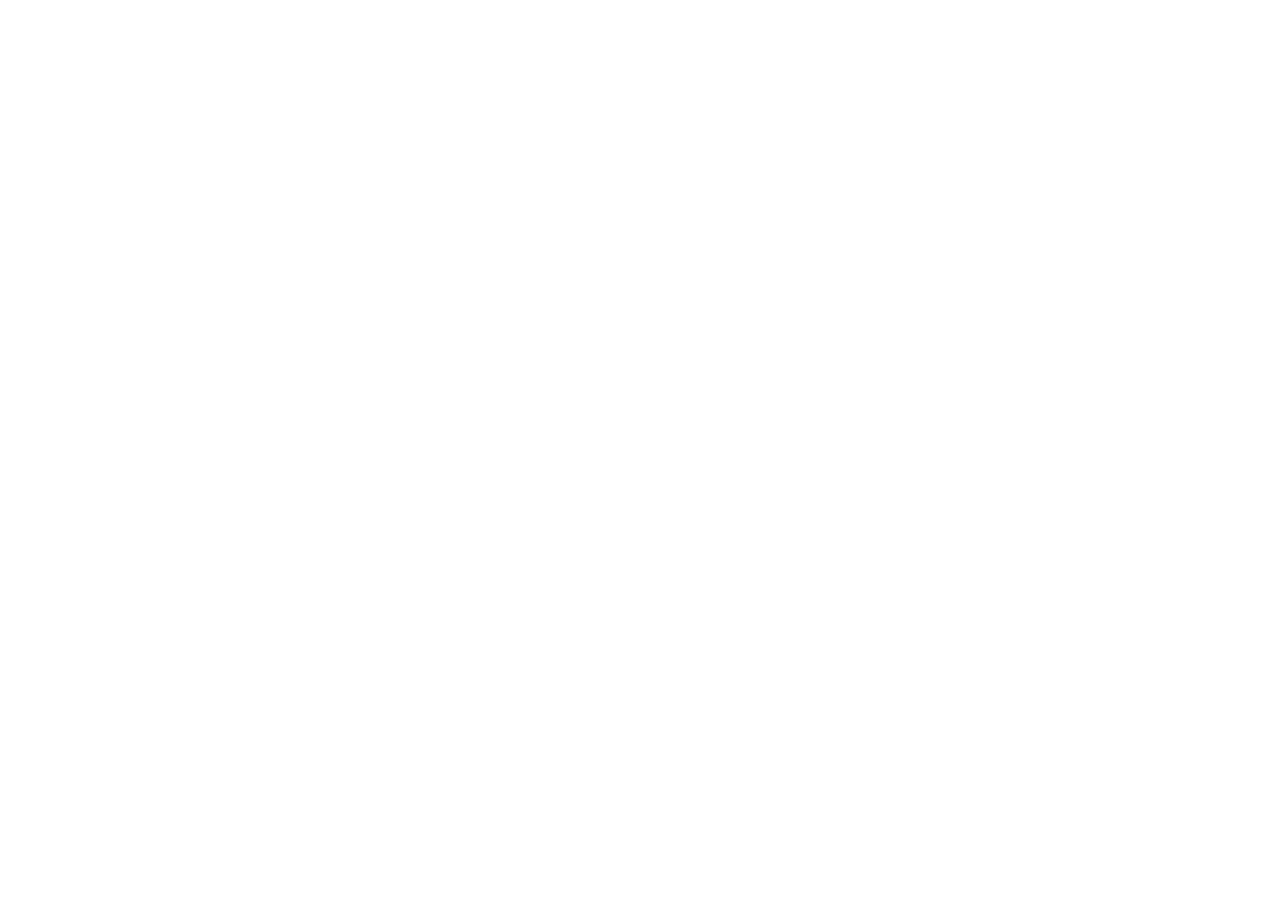
==== index.html @ d623648e "Add all metadata" ====
<!-- including the doctype tells browsers to use standards mode instead of quirks mode -->
<!DOCTYPE html>
<!-- all content, including page metadata, should be contained within the HTML tags -->
<html lang="en-US">
  <!-- metadata, such as title and author, as well as links to external resources like stylesheets, goes in the `head` -->
  <head>
    <!-- character encoding required by HTML5. Browser default is `windows-1252` -->
    <meta charset="utf-8">

    <!-- `title` is displayed in browser tab, open window list, history, search results, and social media cards (unless redefined in meta tags) -->
    <title>The Perfect Website</title>

    <!-- prevents page from being resized based on device screen size -->
    <meta name="viewport" content="width=device-width">

    <!-- provides an SEO-friendly description of the site -->
    <meta name="description" content="Check out the source code for this site to see a model example of how websites should be built">

    <!-- useful for coloring the browser interface (title bar, tab bars, etc.). Especially useful for PWAs -->
    <meta name="theme-color" content="#226DAA">

    <!-- Facebook Open Graph metadata for social media cards when links are posted -->
    <meta property="og:title" content="The Perfect Website">
    <meta property="og:description" content="A Model Example of How Websites Should be Built">
    <meta property="og:image" content="http://127.0.0.1:5500/images/screenshot.jpeg">
    <meta property="og:image:alt" content="Screenshot of the website landing page">

    <!-- Twitter social media card markup -->
    <meta name="twitter:title" content="The Perfect Website">
    <meta name="twitter:description" content="A Model Example of How Websites Should be Built">
    <meta name="twitter:url" content="http://127.0.0.1:5500/?src=twitter">
    <meta name="twitter:image:src" content="http://127.0.0.1:5500/images/screenshot.jpeg">
    <meta name="twitter:image:alt" content="Screenshot of the website landing page">
    <meta name="twitter:creator" content="@Rich_Carrigan">

    <!-- link to external CSS file -->
    <link rel="stylesheet" href="css/styles.css">

    <!-- direct browser to favicon files -->
    <link rel="icon" sizes="16x16" type="image/png" href="images/favicon-16x16.png">
    <link rel="icon" sizes="32x32" type="image/png" href="images/favicon-32x32.png">
    <link rel="icon" sizes="48x48" href="images/favicon.ico">
    <link rel="apple-touch-icon" sizes="180x180" href="images/apple-touch-icon.png">

    <link rel="manifest" href="manifest.json">
  </head>

  <!-- all visible page content goes in the body -->
  <body>

    <!-- <script defer src="scripts/lightswitch.js"></script> -->
  </body>
</html>
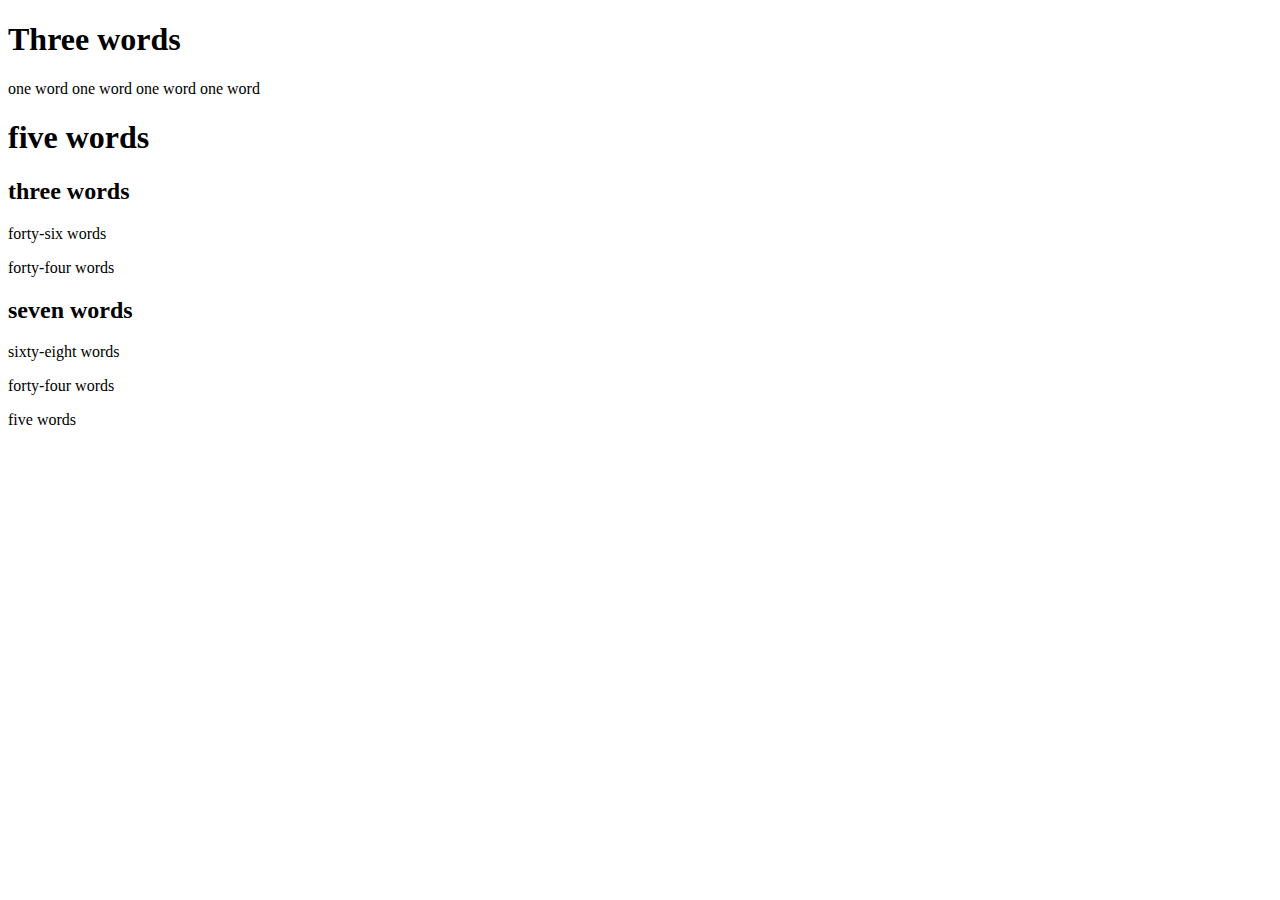
==== commit 82380862: "Add some semantic HTML" ====
--- a/index.html
+++ b/index.html
@@ -48,6 +48,35 @@
   <!-- all visible page content goes in the body -->
   <body>
 
+    <!-- semantic HTML elements should always be preferred over non-semantic elements (i.e. `div` and `span`) -->
+    <header>
+      <h1>Three words</h1>
+      <nav>
+        <a>one word</a>
+        <a>one word</a>
+        <a>one word</a>
+        <a>one word</a>
+      </nav>
+    </header>
+    <main>
+      <header>
+        <h1>five words</h1>
+      </header>
+      <section>
+        <h2>three words</h2>
+        <p>forty-six words</p>
+        <p>forty-four words</p>
+      </section>
+      <section>
+        <h2>seven words</h2>
+        <p>sixty-eight words</p>
+        <p>forty-four words</p>
+      </section>
+    </main>
+    <footer>
+      <p>five words</p>
+    </footer>
+
     <!-- <script defer src="scripts/lightswitch.js"></script> -->
   </body>
 </html>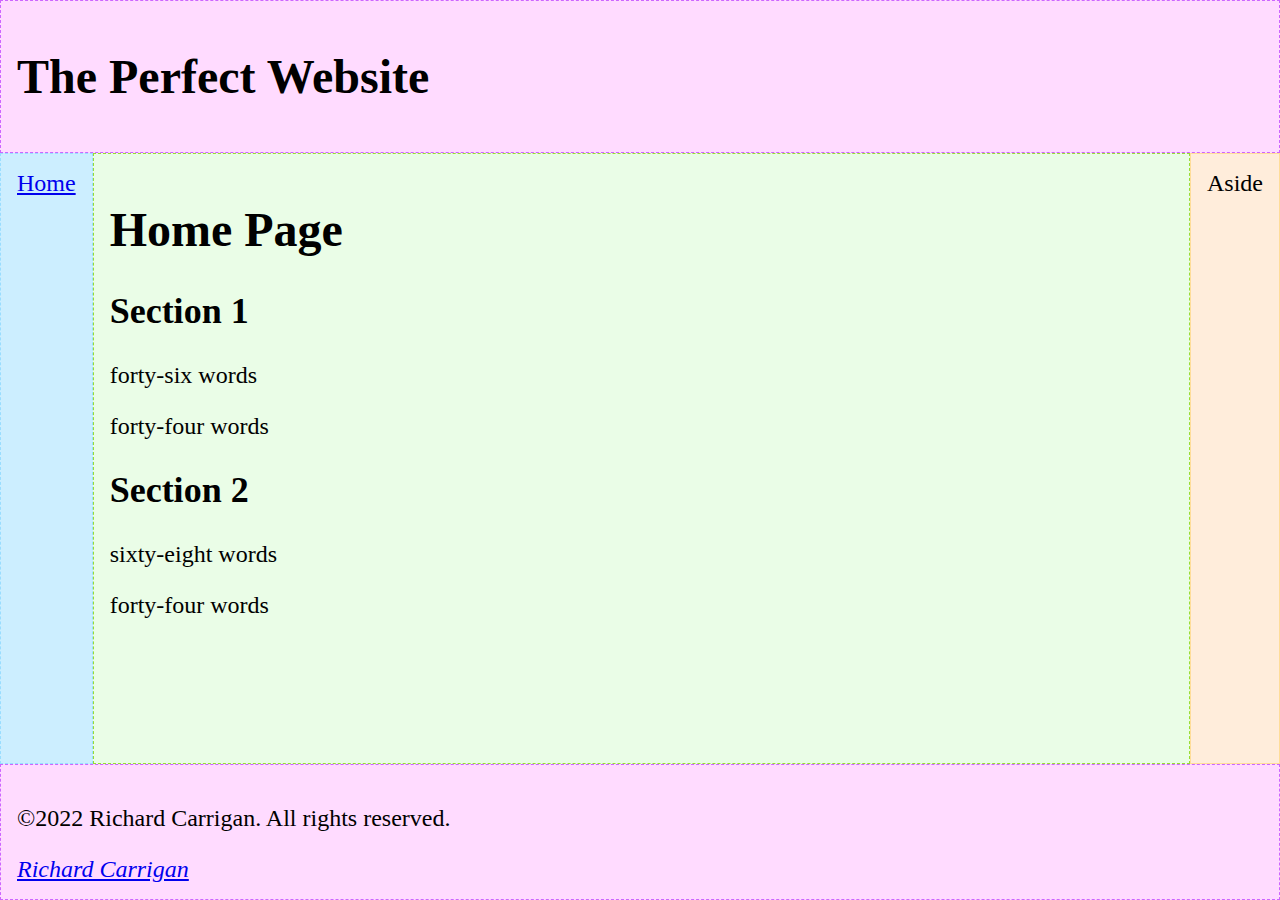
==== commit 3d1dd07b: "Apply Holy Grail Layout to home. No need for 2nd page." ====
--- a/index.html
+++ b/index.html
@@ -45,36 +45,36 @@
     <link rel="manifest" href="manifest.json">
   </head>
 
+  <!-- This page uses the 'Holy Grail Layout' pattern, as described here: https://web.dev/patterns/layout/holy-grail/ -->
+
   <!-- all visible page content goes in the body -->
   <body>
-
     <!-- semantic HTML elements should always be preferred over non-semantic elements (i.e. `div` and `span`) -->
-    <header>
-      <h1>Three words</h1>
-      <nav>
-        <a>one word</a>
-        <a>one word</a>
-        <a>one word</a>
-        <a>one word</a>
-      </nav>
+    <header class="section coral">
+      <h1>The Perfect Website</h1>
     </header>
-    <main>
+    <nav class="section blue">
+      <a href="/">Home</a>
+    </nav>
+    <main class="section green">
       <header>
-        <h1>five words</h1>
+        <h1>Home Page</h1>
       </header>
-      <section>
-        <h2>three words</h2>
+      <section id="section1">
+        <h2>Section 1</h2>
         <p>forty-six words</p>
         <p>forty-four words</p>
       </section>
-      <section>
-        <h2>seven words</h2>
+      <section id="section2">
+        <h2>Section 2</h2>
         <p>sixty-eight words</p>
         <p>forty-four words</p>
       </section>
     </main>
-    <footer>
-      <p>five words</p>
+    <aside class="section yellow">Aside</aside>
+    <footer class="section coral">
+      <p>&copy;2022 Richard Carrigan. All rights reserved.</p>
+      <address><a href="https://www.richardcarrigan.dev">Richard Carrigan</a></address>
     </footer>
 
     <!-- <script defer src="scripts/lightswitch.js"></script> -->
--- a/css/styles.css
+++ b/css/styles.css
@@ -0,0 +1,68 @@
+:root {
+  --blue: hsl(200, 100%, 90%);
+  --blue--b: hsl(200, 100%, 80%);
+  --coral: hsl(300, 100%, 93%);
+  --coral--b: hsl(280, 100%, 70%);
+  --green: hsl(113, 85%, 95%);
+  --green--b: hsl(84, 71%, 53%);
+  --yellow: hsl(30, 100%, 93%);
+  --yellow--b: hsl(40, 100%, 80%);
+}
+
+/* Reset styles */
+body {
+  margin: 0;
+}
+/* end reset styles */
+
+body {
+  display: grid;
+  grid-template: auto 1fr auto / auto 1fr auto;
+  min-height: 100vh;
+}
+
+header {
+  grid-column: 1 / 4;
+}
+
+nav {
+  grid-column: 1 / 2;
+}
+
+main {
+  grid-column: 2 / 3;
+}
+
+aside {
+  grid-column: 3 / 4;
+}
+
+footer {
+  grid-column: 1 / 4;
+}
+
+.blue {
+  background-color: var(--blue);
+  border: 1px solid var(--blue--b);
+}
+
+.coral {
+  background-color: var(--coral);
+  border: 1px solid var(--coral--b);
+}
+
+.green {
+  background-color: var(--green);
+  border: 1px solid var(--green--b);
+}
+
+.section {
+  font-size: 1.5rem;
+  padding: 1rem;
+  border-style: dashed;
+}
+
+.yellow {
+  background-color: var(--yellow);
+  border: 1px solid var(--yellow--b);
+}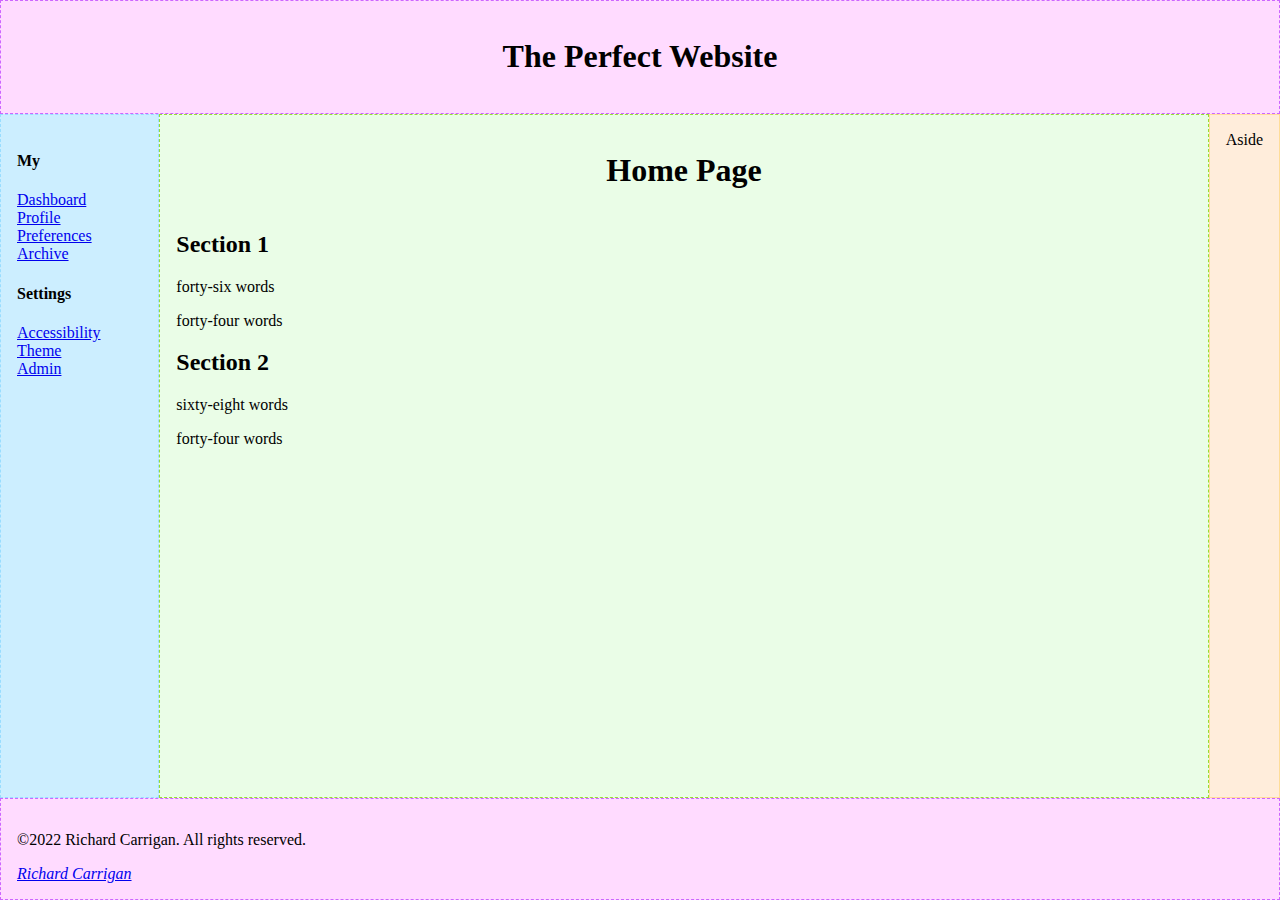
==== commit 3357d0c1: "Combine Holy Grail layout with responsive sidenav" ====
--- a/index.html
+++ b/index.html
@@ -1,48 +1,83 @@
 <!-- including the doctype tells browsers to use standards mode instead of quirks mode -->
 <!DOCTYPE html>
 <!-- all content, including page metadata, should be contained within the HTML tags -->
-<html lang="en-US">
+<html lang="en" dir="ltr">
   <!-- metadata, such as title and author, as well as links to external resources like stylesheets, goes in the `head` -->
   <head>
     <!-- character encoding required by HTML5. Browser default is `windows-1252` -->
-    <meta charset="utf-8">
+    <meta charset="utf-8" />
 
     <!-- `title` is displayed in browser tab, open window list, history, search results, and social media cards (unless redefined in meta tags) -->
     <title>The Perfect Website</title>
 
     <!-- prevents page from being resized based on device screen size -->
-    <meta name="viewport" content="width=device-width">
+    <meta name="viewport" content="width=device-width" />
 
     <!-- provides an SEO-friendly description of the site -->
-    <meta name="description" content="Check out the source code for this site to see a model example of how websites should be built">
+    <meta
+      name="description"
+      content="Check out the source code for this site to see a model example of how websites should be built"
+    />
 
     <!-- useful for coloring the browser interface (title bar, tab bars, etc.). Especially useful for PWAs -->
-    <meta name="theme-color" content="#226DAA">
+    <meta name="theme-color" content="#226DAA" />
 
     <!-- Facebook Open Graph metadata for social media cards when links are posted -->
-    <meta property="og:title" content="The Perfect Website">
-    <meta property="og:description" content="A Model Example of How Websites Should be Built">
-    <meta property="og:image" content="http://127.0.0.1:5500/images/screenshot.jpeg">
-    <meta property="og:image:alt" content="Screenshot of the website landing page">
+    <meta property="og:title" content="The Perfect Website" />
+    <meta
+      property="og:description"
+      content="A Model Example of How Websites Should be Built"
+    />
+    <meta
+      property="og:image"
+      content="http://127.0.0.1:5500/images/screenshot.jpeg"
+    />
+    <meta
+      property="og:image:alt"
+      content="Screenshot of the website landing page"
+    />
 
     <!-- Twitter social media card markup -->
-    <meta name="twitter:title" content="The Perfect Website">
-    <meta name="twitter:description" content="A Model Example of How Websites Should be Built">
-    <meta name="twitter:url" content="http://127.0.0.1:5500/?src=twitter">
-    <meta name="twitter:image:src" content="http://127.0.0.1:5500/images/screenshot.jpeg">
-    <meta name="twitter:image:alt" content="Screenshot of the website landing page">
-    <meta name="twitter:creator" content="@Rich_Carrigan">
+    <meta name="twitter:title" content="The Perfect Website" />
+    <meta
+      name="twitter:description"
+      content="A Model Example of How Websites Should be Built"
+    />
+    <meta name="twitter:url" content="http://127.0.0.1:5500/?src=twitter" />
+    <meta
+      name="twitter:image:src"
+      content="http://127.0.0.1:5500/images/screenshot.jpeg"
+    />
+    <meta
+      name="twitter:image:alt"
+      content="Screenshot of the website landing page"
+    />
+    <meta name="twitter:creator" content="@Rich_Carrigan" />
 
     <!-- link to external CSS file -->
-    <link rel="stylesheet" href="css/styles.css">
+    <link rel="stylesheet" href="css/styles.css" />
 
     <!-- direct browser to favicon files -->
-    <link rel="icon" sizes="16x16" type="image/png" href="images/favicon-16x16.png">
-    <link rel="icon" sizes="32x32" type="image/png" href="images/favicon-32x32.png">
-    <link rel="icon" sizes="48x48" href="images/favicon.ico">
-    <link rel="apple-touch-icon" sizes="180x180" href="images/apple-touch-icon.png">
+    <link
+      rel="icon"
+      sizes="16x16"
+      type="image/png"
+      href="images/favicon-16x16.png"
+    />
+    <link
+      rel="icon"
+      sizes="32x32"
+      type="image/png"
+      href="images/favicon-32x32.png"
+    />
+    <link rel="icon" sizes="48x48" href="images/favicon.ico" />
+    <link
+      rel="apple-touch-icon"
+      sizes="180x180"
+      href="images/apple-touch-icon.png"
+    />
 
-    <link rel="manifest" href="manifest.json">
+    <link rel="manifest" href="manifest.json" />
   </head>
 
   <!-- This page uses the 'Holy Grail Layout' pattern, as described here: https://web.dev/patterns/layout/holy-grail/ -->
@@ -51,11 +86,48 @@
   <body>
     <!-- semantic HTML elements should always be preferred over non-semantic elements (i.e. `div` and `span`) -->
     <header class="section coral">
+      <a
+        href="#sidenav-open"
+        id="sidenav-button"
+        class="hamburger"
+        title="Open Menu"
+        aria-label="Open Menu"
+      >
+        <svg
+          viewBox="0 0 50 40"
+          role="presentation"
+          focusable="false"
+          aria-label="trigram for heaven symbol"
+        >
+          <line x1="0" x2="100%" y1="10%" y2="10%"></line>
+          <line x1="0" x2="100%" y1="50%" y2="50%"></line>
+          <line x1="0" x2="100%" y1="90%" y2="90%"></line>
+        </svg>
+      </a>
       <h1>The Perfect Website</h1>
     </header>
-    <nav class="section blue">
-      <a href="/">Home</a>
-    </nav>
+    <aside id="sidenav-open" class="section blue">
+      <nav>
+        <h4>My</h4>
+        <a href="#">Dashboard</a>
+        <a href="#">Profile</a>
+        <a href="#">Preferences</a>
+        <a href="#">Archive</a>
+        <h4>Settings</h4>
+        <a href="#">Accessibility</a>
+        <a href="#">Theme</a>
+        <a href="#">Admin</a>
+      </nav>
+      <a
+        href="#"
+        id="sidenav-close"
+        title="Close Menu"
+        aria-label="Close Menu"
+        onchange="history.go(-1)"
+      >
+        Close
+      </a>
+    </aside>
     <main class="section green">
       <header>
         <h1>Home Page</h1>
@@ -74,9 +146,11 @@
     <aside class="section yellow">Aside</aside>
     <footer class="section coral">
       <p>&copy;2022 Richard Carrigan. All rights reserved.</p>
-      <address><a href="https://www.richardcarrigan.dev">Richard Carrigan</a></address>
+      <address>
+        <a href="https://www.richardcarrigan.dev">Richard Carrigan</a>
+      </address>
     </footer>
 
-    <!-- <script defer src="scripts/lightswitch.js"></script> -->
+    <script defer src="scripts/script.js"></script>
   </body>
-</html>+</html>
--- a/css/styles.css
+++ b/css/styles.css
@@ -15,30 +15,38 @@
 }
 /* end reset styles */
 
+aside {
+  grid-column: 3 / 4;
+}
+
+aside:has(nav) {
+  grid-column: 1 / 2;
+}
+
+aside > nav {
+  display: flex;
+  flex-direction: column;
+}
+
 body {
   display: grid;
   grid-template: auto 1fr auto / auto 1fr auto;
   min-height: 100vh;
 }
 
-header {
+footer {
   grid-column: 1 / 4;
 }
 
-nav {
-  grid-column: 1 / 2;
+header {
+  grid-column: 1 / 4;
+  display: flex;
+  align-items: center;
+  justify-content: center;
 }
 
 main {
   grid-column: 2 / 3;
-}
-
-aside {
-  grid-column: 3 / 4;
-}
-
-footer {
-  grid-column: 1 / 4;
 }
 
 .blue {
@@ -56,8 +64,35 @@
   border: 1px solid var(--green--b);
 }
 
+.hamburger {
+  --size: 4rem;
+  display: flex;
+  align-content: center;
+  justify-content: center;
+  place-content: center;
+  padding: 1rem;
+  box-sizing: border-box;
+  border-radius: 50%;
+  border: 2px solid transparent;
+  -webkit-margin-start: -1rem;
+  margin-inline-start: -1rem;
+  block-size: var(--size);
+  inline-size: var(--size);
+  outline: none;
+  transition: border-color 0.25s ease, background-color 0.25s ease;
+}
+
+.hamburger > svg {
+  width: 100%;
+}
+
+.hamburger > svg > line {
+  stroke: black;
+  stroke-width: 7px;
+  transition: stroke 0.25s ease;
+}
+
 .section {
-  font-size: 1.5rem;
   padding: 1rem;
   border-style: dashed;
 }
@@ -65,4 +100,64 @@
 .yellow {
   background-color: var(--yellow);
   border: 1px solid var(--yellow--b);
-}+}
+
+#sidenav-button,
+#sidenav-close {
+  -webkit-tap-highlight-color: transparent;
+  -webkit-touch-callout: none;
+  -webkit-user-select: none;
+  -moz-user-select: none;
+  -ms-user-select: none;
+  user-select: none;
+  touch-action: manipulation;
+  display: none;
+}
+
+#sidenav-open {
+  --easeOutExpo: cubic-bezier(0.16, 1, 0.3, 1);
+  --duration: 0.6s;
+  display: grid;
+  grid-template-columns: [nav] 2fr [escape] 1fr;
+}
+
+@media (prefers-reduced-motion: reduce) {
+  #sidenav-open {
+    --duration: 1ms;
+  }
+}
+
+@media (max-width: 540px) {
+  aside:not(aside:has(nav)) {
+    grid-area: 3 / 1;
+  }
+
+  body {
+    grid-template: auto 1fr auto auto / 1fr;
+  }
+
+  main {
+    grid-area: 2 / 1;
+  }
+
+  #sidenav-button, #sidenav-close {
+    display: block;
+  }
+
+  #sidenav-open {
+    position: fixed;
+    top: 0;
+    min-block-size: 100vh;
+    visibility: hidden;
+    transform: translateX(-110vw);
+    will-change: transform;
+    transition: transform var(--duration) var(--easeOutExpo),
+      visibility 0s linear var(--duration);
+  }
+
+  #sidenav-open:target {
+    visibility: visible;
+    transform: translateX(0);
+    transition: transform var(--duration) var(--easeOutExpo);
+  }
+}
